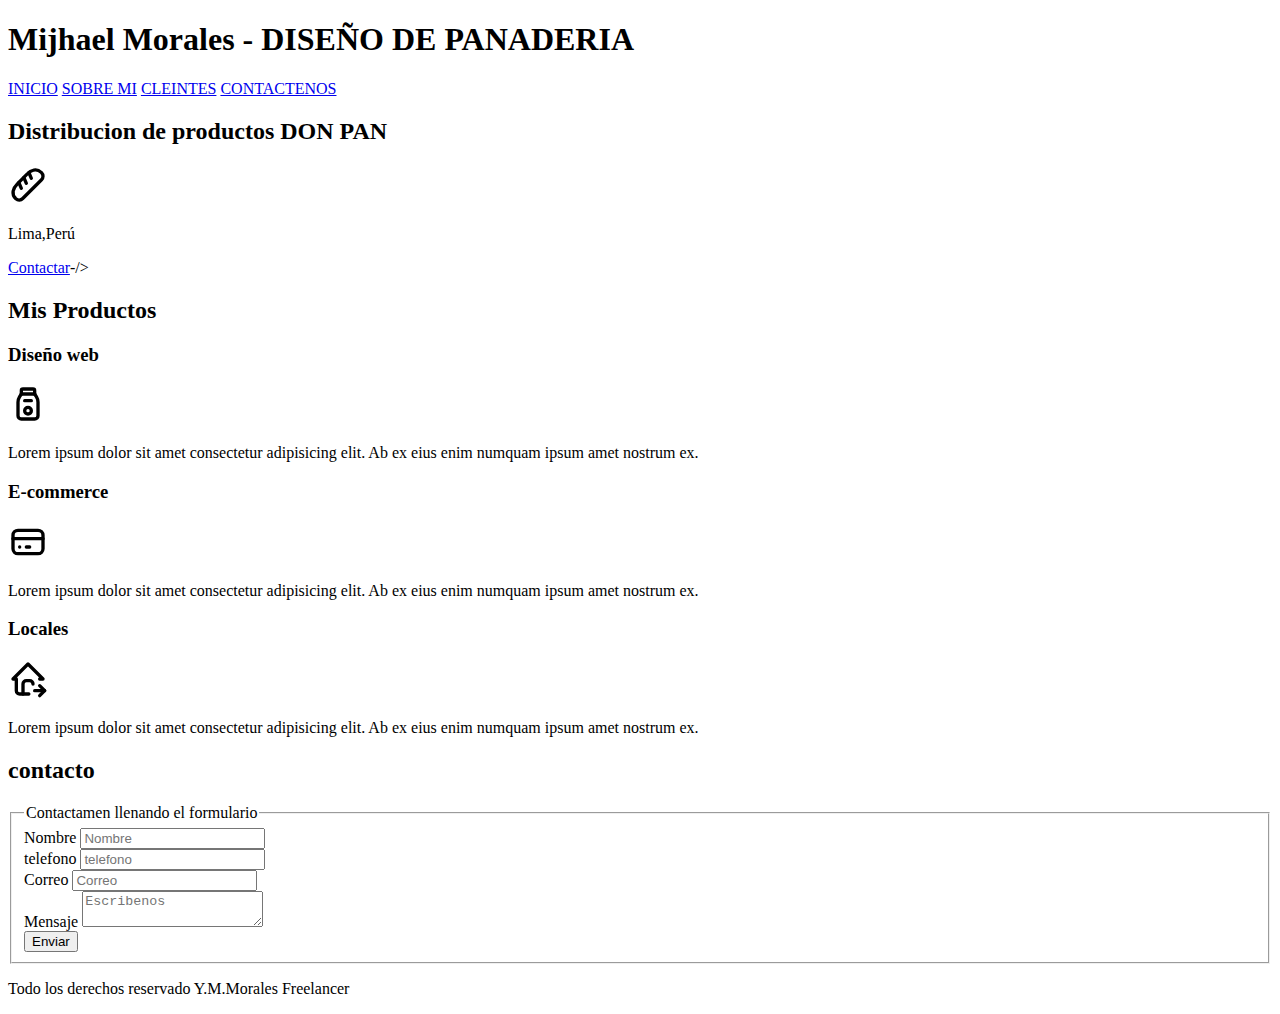
==== Index.html @ 32297782 "proyecto en html" ====
<!DOCTYPE html>
<html lang="es">
<head>
    <meta charset="UTF-8">
    <meta name="viewport" content="width=device-width, initial-scale=1.0">
    <title>Primer diseño </title>
</head>
<body>
    <header>
        <h1>Mijhael Morales - DISEÑO DE PANADERIA  </h1>
    </header>
    
    <nav>
        <a href="nosotros.html">INICIO</a>
        <a href="#">SOBRE MI</a>
        <a href="#">CLEINTES</a>
        <a href="#">CONTACTENOS</a>
        
 
    </nav>

        
    <section>
        <h2>Distribucion de productos DON PAN</h2>
        <p><svg xmlns="http://www.w3.org/2000/svg" class="icon icon-tabler icon-tabler-baguette" width="40" height="40" viewBox="0 0 24 24" stroke-width="2" stroke="#000000" fill="none" stroke-linecap="round" stroke-linejoin="round">
            <path stroke="none" d="M0 0h24v24H0z" fill="none"/>
            <path d="M5.628 11.283l5.644 -5.637c2.665 -2.663 5.924 -3.747 8.663 -1.205l.188 .181a2.987 2.987 0 0 1 0 4.228l-11.287 11.274a3 3 0 0 1 -4.089 .135l-.143 -.135c-2.728 -2.724 -1.704 -6.117 1.024 -8.841z" />
            <path d="M9.5 7.5l1.5 3.5" />
            <path d="M6.5 10.5l1.5 3.5" />
            <path d="M12.5 4.5l1.5 3.5" />
          </svg>
        </p>
        <p>Lima,Perú</p>

    <a href="#">Contactar</a>-/>
    </section>
 
   
    <main>
        <h2>Mis Productos </h2>
        
        <section>
        <h3>Diseño web</h3>
        <svg xmlns="http://www.w3.org/2000/svg" class="icon icon-tabler icon-tabler-milk" width="40" height="40" viewBox="0 0 24 24" stroke-width="2" stroke="#000000" fill="none" stroke-linecap="round" stroke-linejoin="round">
            <path stroke="none" d="M0 0h24v24H0z" fill="none"/>
            <path d="M8 6h8v-2a1 1 0 0 0 -1 -1h-6a1 1 0 0 0 -1 1v2z" />
            <path d="M16 6l1.094 1.759a6 6 0 0 1 .906 3.17v8.071a2 2 0 0 1 -2 2h-8a2 2 0 0 1 -2 -2v-8.071a6 6 0 0 1 .906 -3.17l1.094 -1.759" />
            <path d="M12 16m-2 0a2 2 0 1 0 4 0a2 2 0 1 0 -4 0" />
            <path d="M10 10h4" />
          </svg>
        <p>Lorem ipsum dolor sit amet 
             consectetur adipisicing elit. Ab ex eius enim numquam ipsum amet nostrum ex.</p>
        </section>
        
        <section>
        
        <h3>E-commerce</h3>
        <svg xmlns="http://www.w3.org/2000/svg" class="icon icon-tabler icon-tabler-credit-card" width="40" height="40" viewBox="0 0 24 24" stroke-width="2" stroke="#000000" fill="none" stroke-linecap="round" stroke-linejoin="round">
            <path stroke="none" d="M0 0h24v24H0z" fill="none"/>
            <path d="M3 5m0 3a3 3 0 0 1 3 -3h12a3 3 0 0 1 3 3v8a3 3 0 0 1 -3 3h-12a3 3 0 0 1 -3 -3z" />
            <path d="M3 10l18 0" />
            <path d="M7 15l.01 0" />
            <path d="M11 15l2 0" />
          </svg>

        <p>Lorem ipsum dolor sit amet 
          consectetur adipisicing elit. Ab ex eius enim numquam ipsum amet nostrum ex.</p>
    
        </section>
          
        <section>

        
        <h3>Locales </h3>

        <svg xmlns="http://www.w3.org/2000/svg" class="icon icon-tabler icon-tabler-home-move" width="40" height="40" viewBox="0 0 24 24" stroke-width="2" stroke="#000000" fill="none" stroke-linecap="round" stroke-linejoin="round">
            <path stroke="none" d="M0 0h24v24H0z" fill="none"/>
            <path d="M9 21v-6a2 2 0 0 1 2 -2h2a2 2 0 0 1 2 2" />
            <path d="M19 12h2l-9 -9l-9 9h2v7a2 2 0 0 0 2 2h5.5" />
            <path d="M16 19h6" />
            <path d="M19 16l3 3l-3 3" />
          </svg>
        <p>Lorem ipsum dolor sit amet 
        consectetur adipisicing elit. Ab ex eius enim numquam ipsum amet nostrum ex.</p>
         

        </section>


    </main>
    
    <section>
        <h2>contacto </h2>
        <form>
            <fieldset>
                <legend>Contactamen llenando el formulario</legend>
                <div>
                    <label>Nombre</label>
                    <input type="text" placeholder="Nombre">
                </div>
                <div>
                <label>telefono</label>
                <input type="tel" placeholder="telefono">
                </div>
                
                <div>
                    
                <label>Correo</label>
                <input type="email" placeholder="Correo">
                </div>

                <div>  
                <label>Mensaje</label>
                <textarea placeholder="Escribenos "></textarea>
                </div>

                <div>
               <!--  <input type="submit" value=" Enviar ">--> 
                <button type="submit" value="Enviar">Enviar</button>
                </div>
            </fieldset>
        </form>
    </section>  
    
    <footer>
        <p>Todo los derechos reservado Y.M.Morales Freelancer</p>
    </footer>
    
     
</body>
</html>
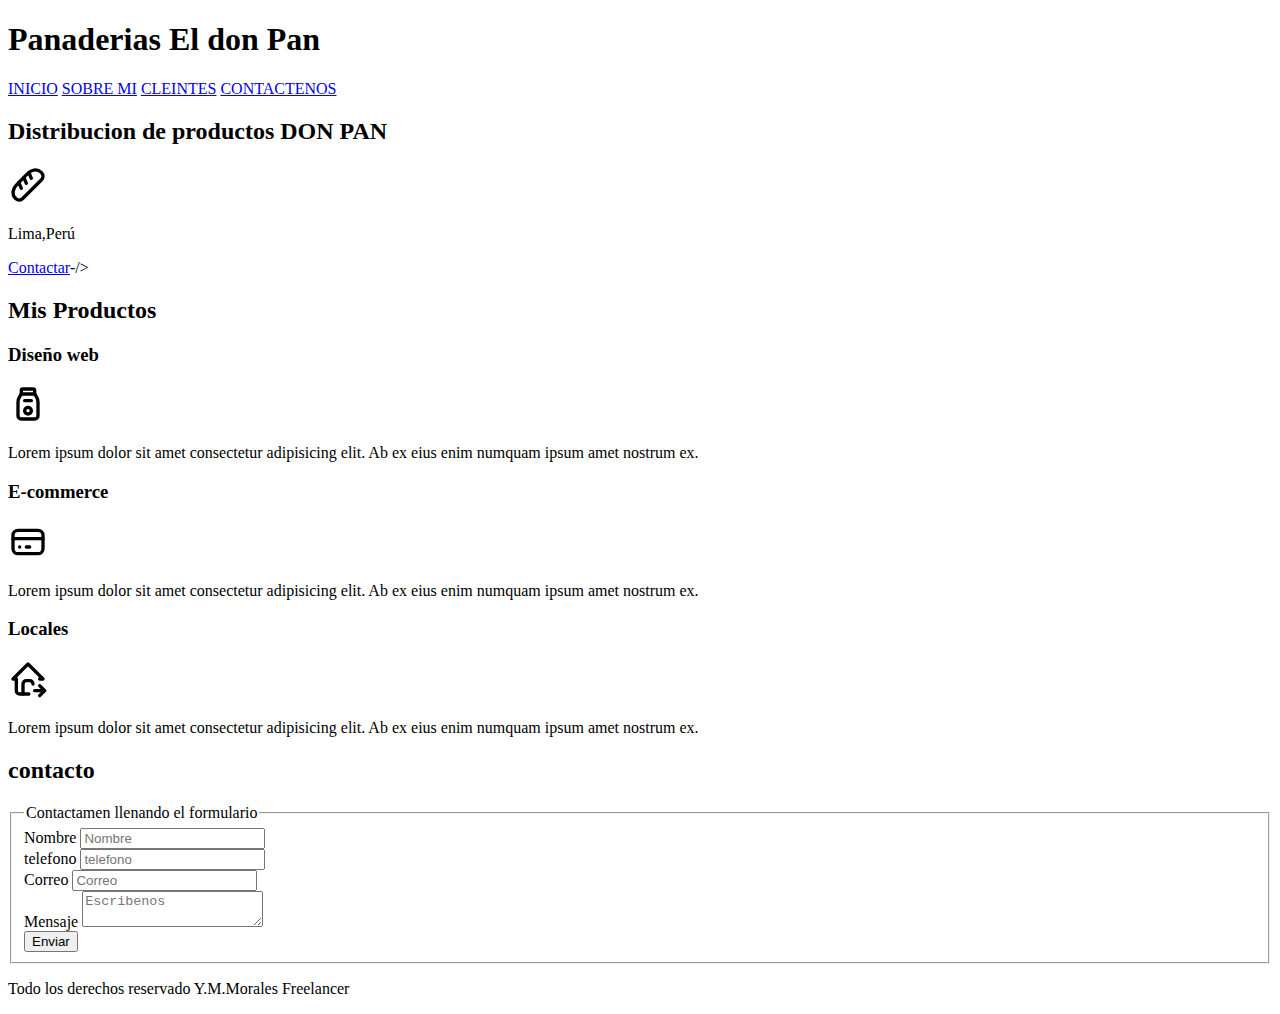
==== commit 4fec5766: "cambio de nombre" ====
--- a/Index.html
+++ b/Index.html
@@ -7,7 +7,7 @@
 </head>
 <body>
     <header>
-        <h1>Mijhael Morales - DISEÑO DE PANADERIA  </h1>
+        <h1>Panaderias El don Pan </h1>
     </header>
     
     <nav>
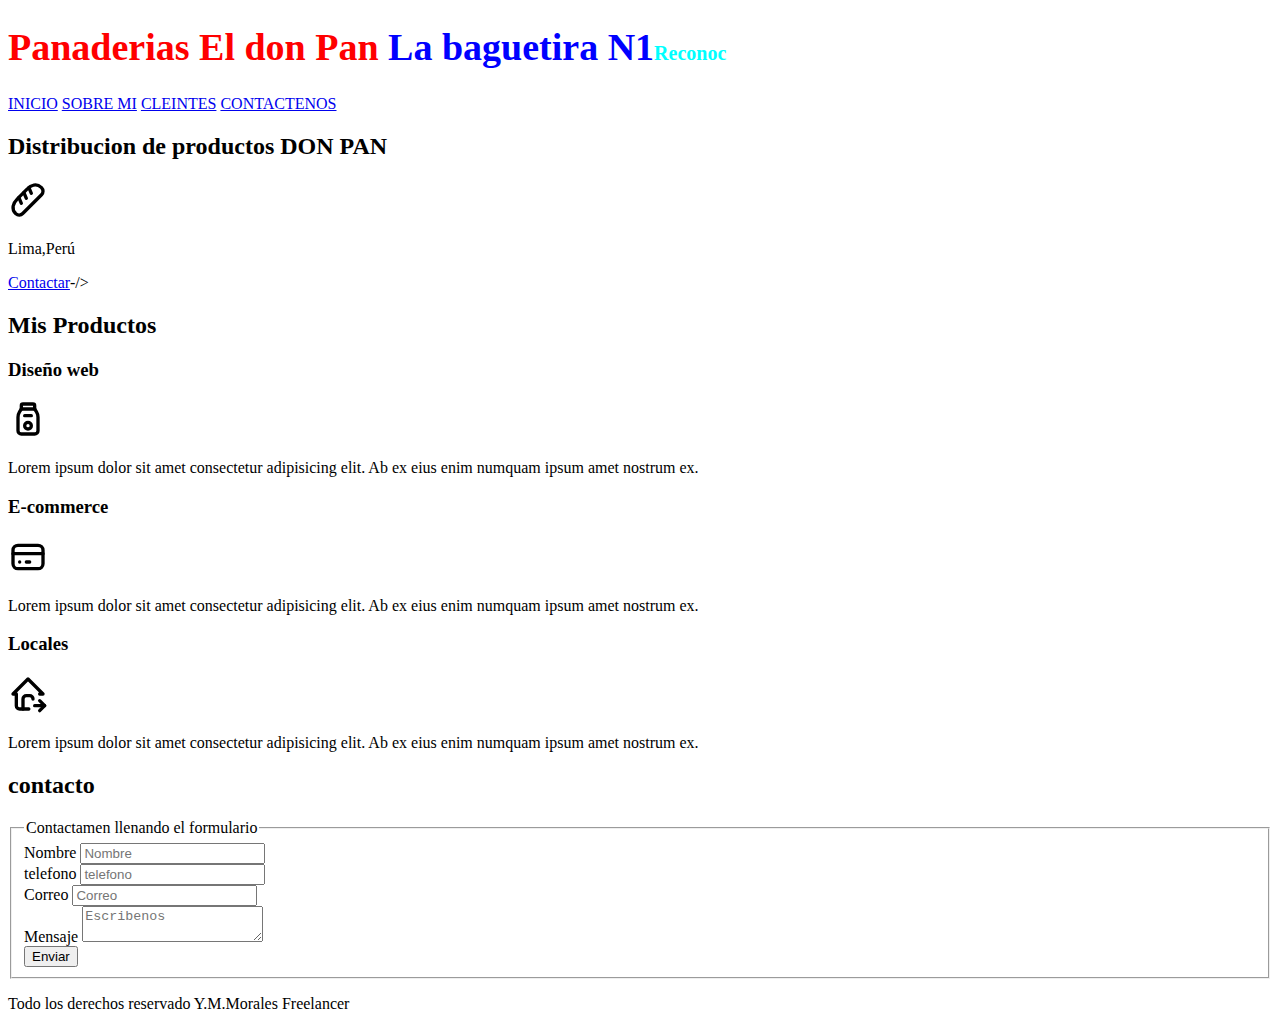
==== commit c0068c2a: "creacion de primeros estilos" ====
--- a/Index.html
+++ b/Index.html
@@ -3,11 +3,12 @@
 <head>
     <meta charset="UTF-8">
     <meta name="viewport" content="width=device-width, initial-scale=1.0">
+    <link href="css/styles.css" rel="stylesheet">
     <title>Primer diseño </title>
 </head>
 <body>
     <header>
-        <h1>Panaderias El don Pan </h1>
+        <h1 class="Prin">Panaderias El don Pan <span class="sec">La baguetira N1</span><span class="ter">Reconoc</span></h1>
     </header>
     
     <nav>
--- a/css/styles.css
+++ b/css/styles.css
@@ -0,0 +1,19 @@
+html{
+    font-size: 62.5%;
+}
+body{
+    font-size: 16px;
+}
+
+.ter{
+    text-align: center;
+    color: aqua;
+    font-size: 2rem;
+}
+.Prin .sec{
+    color: blue;
+}
+.Prin{
+    color: red;
+    font-size: 3.8rem;
+}